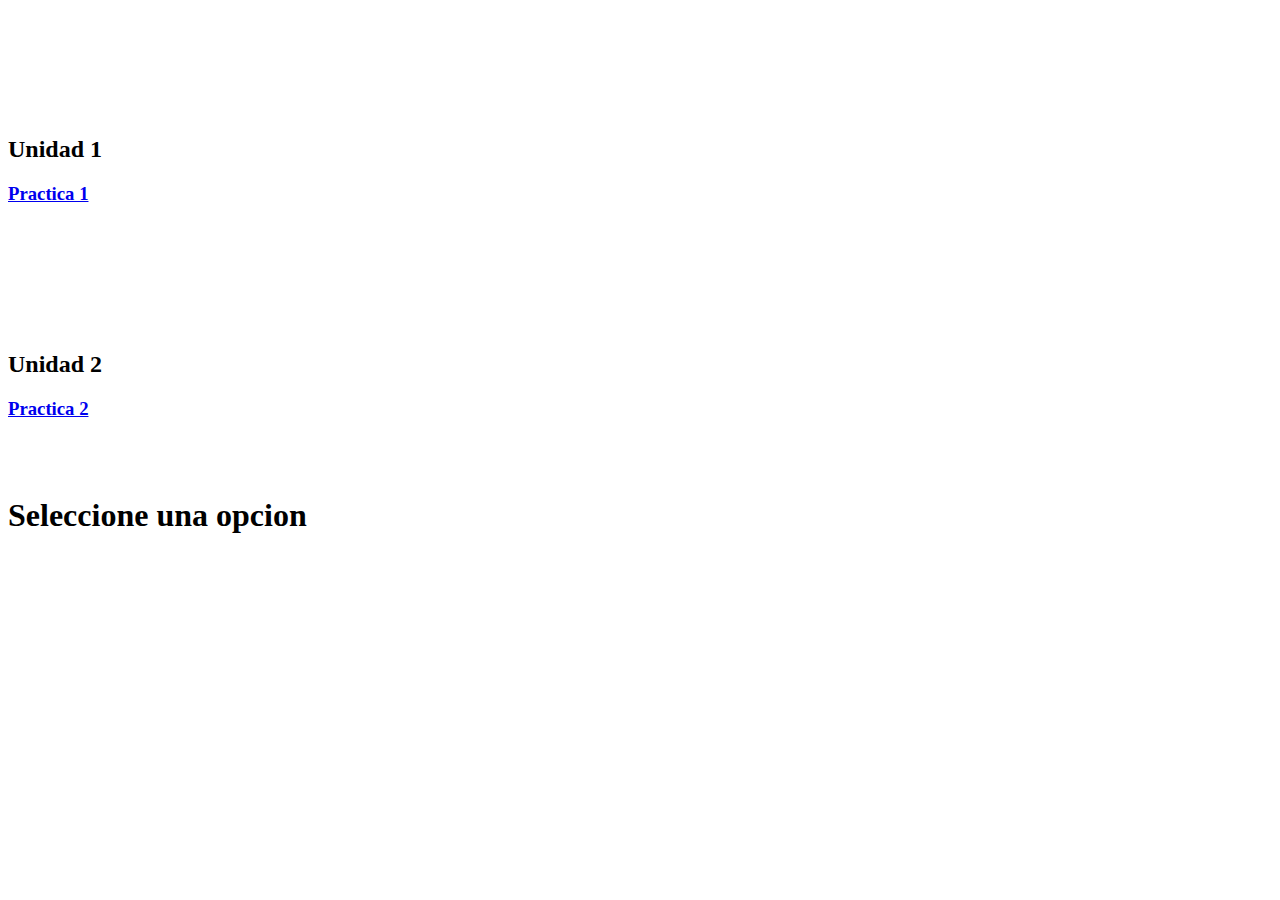
==== index.html @ a3f20666 "Modificacion pagina principal" ====
<!DOCTYPE html>
<html lang="en">
<head>
    <meta charset="UTF-8">
    <meta name="viewport" content="width=device-width, initial-scale=1.0">
    <link rel="stylesheet" href="style.css">
    <title>Bienvenidx</title>
</head>
<body>
    <div class="left-bar">
        <br><br><br><br><br><br>
        <h2>Unidad 1</h2>
        <h3><a href="Practica - 01/main.html">Practica 1</a></h3>
    </div>

    <div class="right-bar">
        <br><br><br><br><br><br>
        <h2>Unidad 2</h2>
        <h3><a href="Practica - 02/index.html">Practica 2</a></h3>
    </div>

    <div class="video-container">
        <br><br>
        <h1>Seleccione una opcion</h1>
        <video autoplay muted loop id="background-video">
            <source src="Practica - 01/videos/143_movimiento.mp4" type="video/mp4">
        </video>
    </div>
</body>
</html>
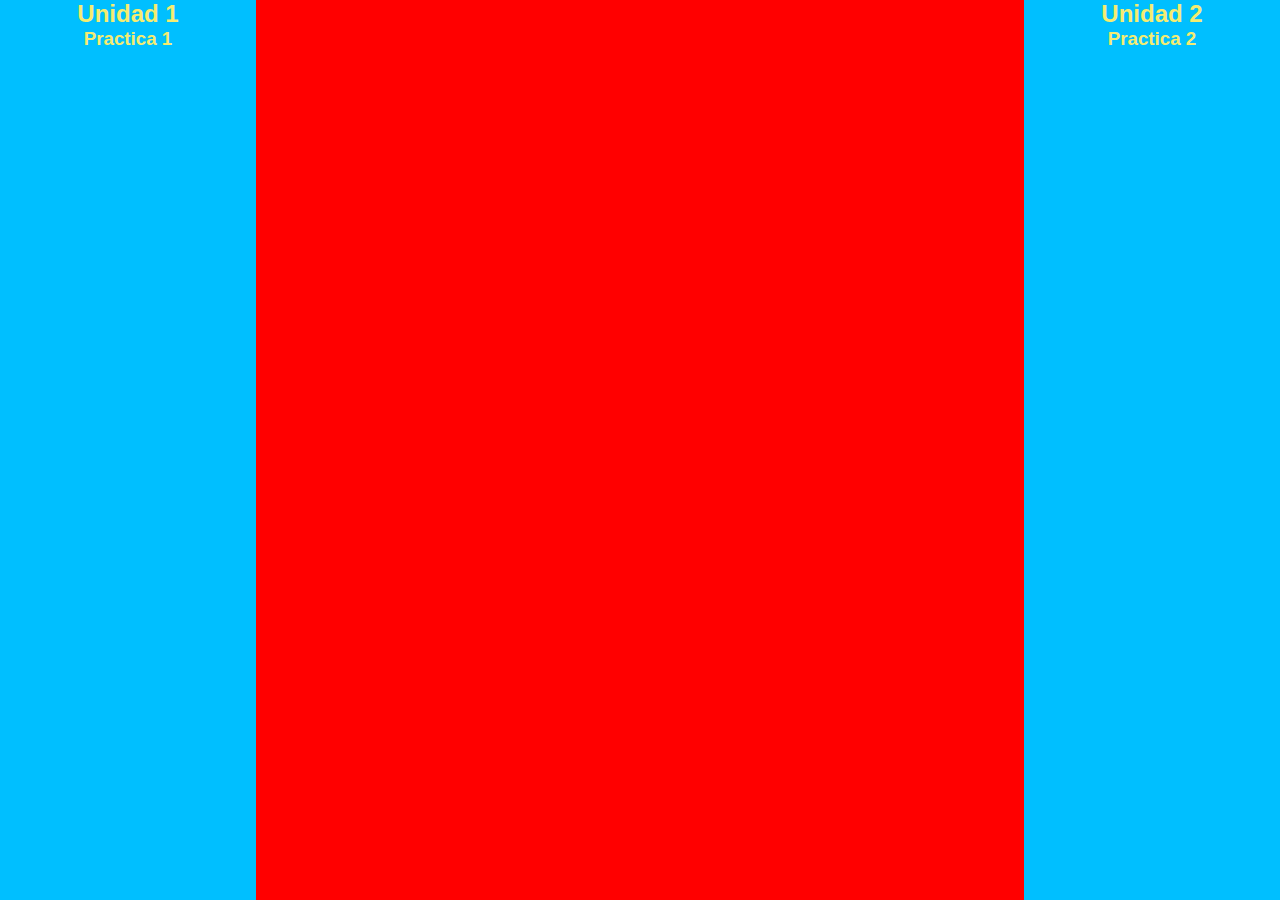
==== commit ea3df4d6: "Practica 03" ====
--- a/index.html
+++ b/index.html
@@ -8,22 +8,19 @@
 </head>
 <body>
     <div class="left-bar">
-        <br><br><br><br><br><br>
         <h2>Unidad 1</h2>
-        <h3><a href="Practica - 01/main.html">Practica 1</a></h3>
+        <h3><a href="./Practica - 01/main.html">Practica 1</a></h3>
     </div>
 
     <div class="right-bar">
-        <br><br><br><br><br><br>
         <h2>Unidad 2</h2>
-        <h3><a href="Practica - 02/index.html">Practica 2</a></h3>
+        <h3><a href="./Practica - 02/index.html">Practica 2</a></h3>
     </div>
 
     <div class="video-container">
-        <br><br>
-        <h1>Seleccione una opcion</h1>
-        <video autoplay muted loop id="background-video">
-            <source src="Practica - 01/videos/143_movimiento.mp4" type="video/mp4">
+        <video id="background-video" autoplay loop muted>
+            <source src="./Practica - 01/videos/143_movimiento.mp4" type="video/mp4">
+            Tu navegador no soporta video.
         </video>
     </div>
 </body>
--- a/style.css
+++ b/style.css
@@ -0,0 +1,82 @@
+@import url(https://db.onlinewebfonts.com/c/3cfe6d7e2919d98e0c6994d3dfbeda2c?family=Turista+Gorda+NF+W01+Regular);
+
+@font-face {
+    font-family: '143Font';
+    src: url('fonts/143_font.ttf') format('truetype');
+}
+
+* {
+    margin: 0;
+    padding: 0;
+    box-sizing: border-box;
+}
+
+html {
+    color: #f5ec70;
+    height: 100%;
+    font-family: '143Font', sans-serif;
+    overflow: hidden;
+}
+
+body {
+    display: flex;
+    justify-content: center;
+    align-items: center;
+    min-height: 100vh;
+    margin: 0;
+    background-color: #ff0000; 
+}
+
+.video-container {
+    position: relative;
+    width: 100%;
+    height: 100vh;
+    overflow: hidden;
+    display: flex;
+    justify-content: center;
+    align-items: center;
+}
+
+#background-video {
+    width: auto;
+    height: 100vh;
+    object-fit: cover;
+    z-index: 0; /* Asegúrate de que el video tenga un z-index menor */
+}
+
+.left-bar, .right-bar {
+    position: fixed;
+    top: 0;
+    width: 20vw;
+    height: 100vh;
+    background-color: #00BFFF;
+    z-index: 1; /* Asegúrate de que este valor sea mayor que el del video */
+}
+
+.left-bar {
+    left: 0;
+}
+
+.right-bar {
+    right: 0;
+}
+
+.content {
+    position: relative;
+    z-index: 1;
+    padding: 20px;
+    text-align: center;
+}
+
+h1, h2, h3 {
+    text-align: center;
+}
+
+a {
+    color: #f5ec70; /* Color del texto del enlace */
+    text-decoration: none; /* Quitar subrayado si lo deseas */
+}
+
+a:hover {
+    text-decoration: underline; /* Subrayar al pasar el mouse */
+}
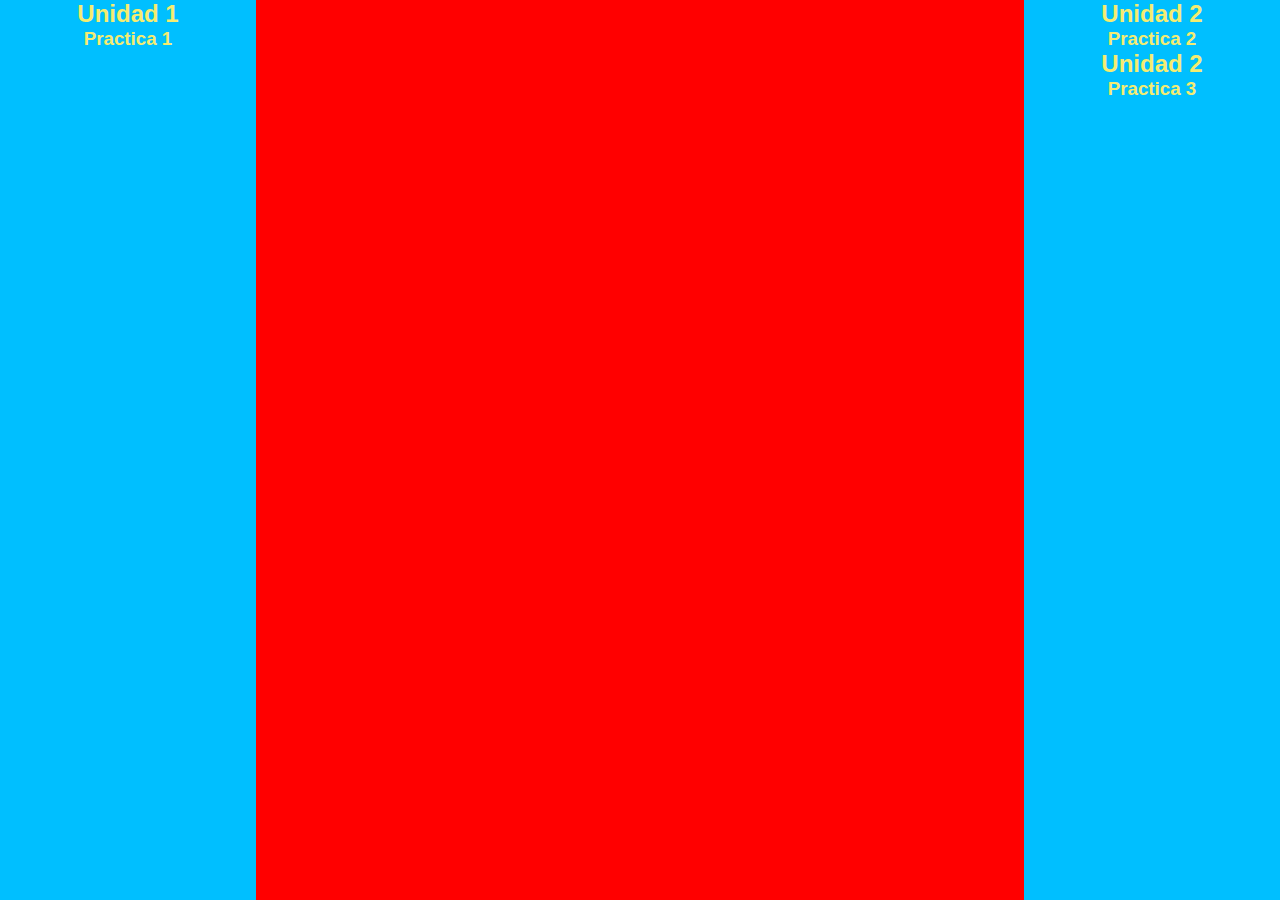
==== commit 1bcf6e27: "Practica 03 con modificacion Pagina Principal" ====
--- a/index.html
+++ b/index.html
@@ -10,11 +10,14 @@
     <div class="left-bar">
         <h2>Unidad 1</h2>
         <h3><a href="./Practica - 01/main.html">Practica 1</a></h3>
+        
     </div>
 
     <div class="right-bar">
         <h2>Unidad 2</h2>
         <h3><a href="./Practica - 02/index.html">Practica 2</a></h3>
+        <h2>Unidad 2</h2>
+        <h3><a href="./Practica - 03/index.html">Practica 3</a></h3>
     </div>
 
     <div class="video-container">
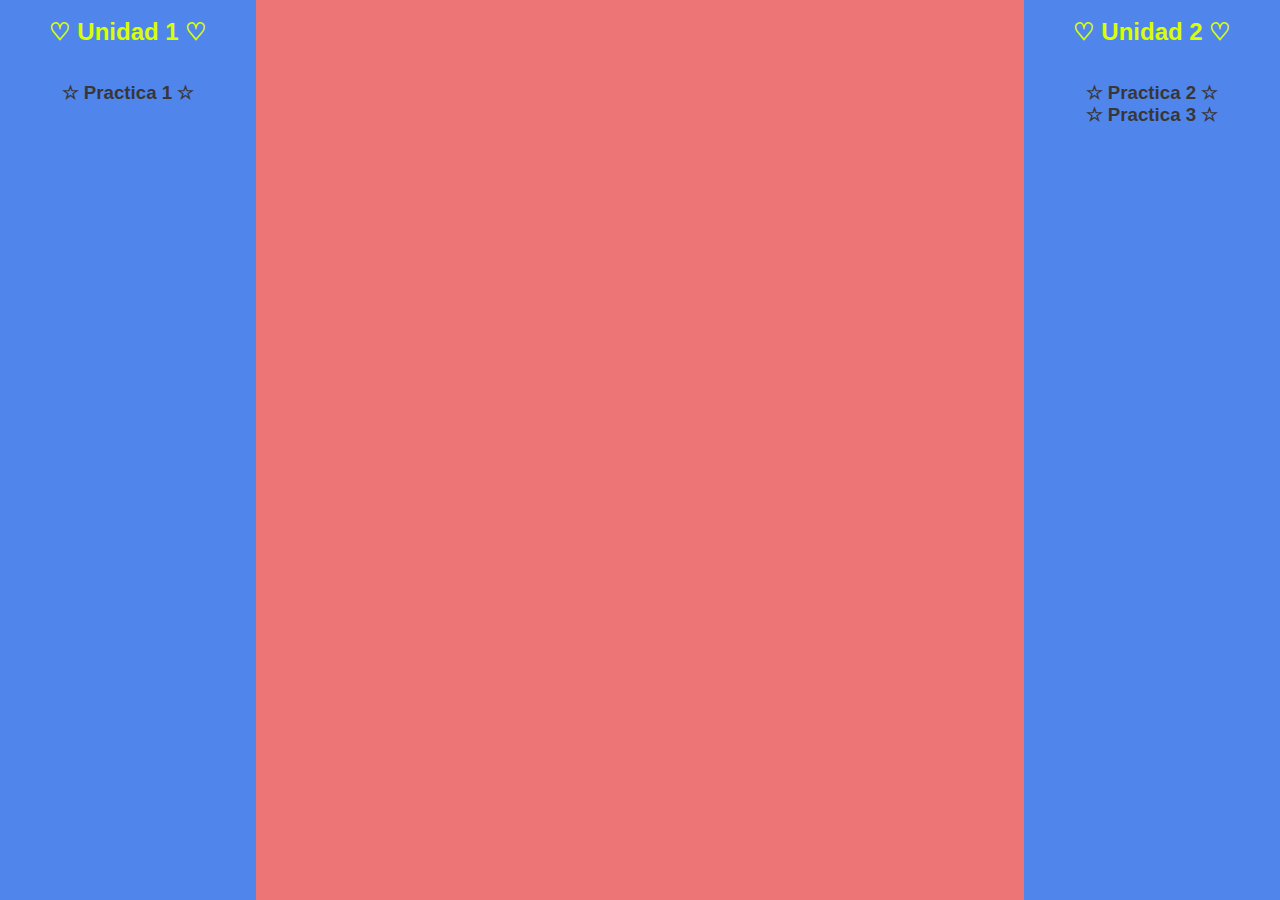
==== commit 27bf5ed2: "Practica 03 finalizada" ====
--- a/index.html
+++ b/index.html
@@ -8,22 +8,24 @@
 </head>
 <body>
     <div class="left-bar">
-        <h2>Unidad 1</h2>
-        <h3><a href="./Practica - 01/main.html">Practica 1</a></h3>
+        <br>
+        <h2>♡ Unidad 1 ♡</h2>
+        <br><br>
+        <h3><a href="./Practica - 01/main.html">☆ Practica 1 ☆</a></h3>
         
     </div>
 
     <div class="right-bar">
-        <h2>Unidad 2</h2>
-        <h3><a href="./Practica - 02/index.html">Practica 2</a></h3>
-        <h2>Unidad 2</h2>
-        <h3><a href="./Practica - 03/index.html">Practica 3</a></h3>
+        <br>
+        <h2>♡ Unidad 2 ♡</h2>
+        <br><br>
+        <h3><a href="./Practica - 02/index.html">☆ Practica 2 ☆</a></h3>
+        <h3><a href="./Practica - 03/index.html">☆ Practica 3 ☆</a></h3>
     </div>
 
     <div class="video-container">
         <video id="background-video" autoplay loop muted>
             <source src="./Practica - 01/videos/143_movimiento.mp4" type="video/mp4">
-            Tu navegador no soporta video.
         </video>
     </div>
 </body>
--- a/style.css
+++ b/style.css
@@ -12,7 +12,7 @@
 }
 
 html {
-    color: #f5ec70;
+    color: #d9ff00;
     height: 100%;
     font-family: '143Font', sans-serif;
     overflow: hidden;
@@ -24,7 +24,7 @@
     align-items: center;
     min-height: 100vh;
     margin: 0;
-    background-color: #ff0000; 
+    background-color: #ee7575; 
 }
 
 .video-container {
@@ -49,7 +49,7 @@
     top: 0;
     width: 20vw;
     height: 100vh;
-    background-color: #00BFFF;
+    background-color: #5086eb;
     z-index: 1; /* Asegúrate de que este valor sea mayor que el del video */
 }
 
@@ -73,7 +73,7 @@
 }
 
 a {
-    color: #f5ec70; /* Color del texto del enlace */
+    color: #383638; /* Color del texto del enlace */
     text-decoration: none; /* Quitar subrayado si lo deseas */
 }
 
